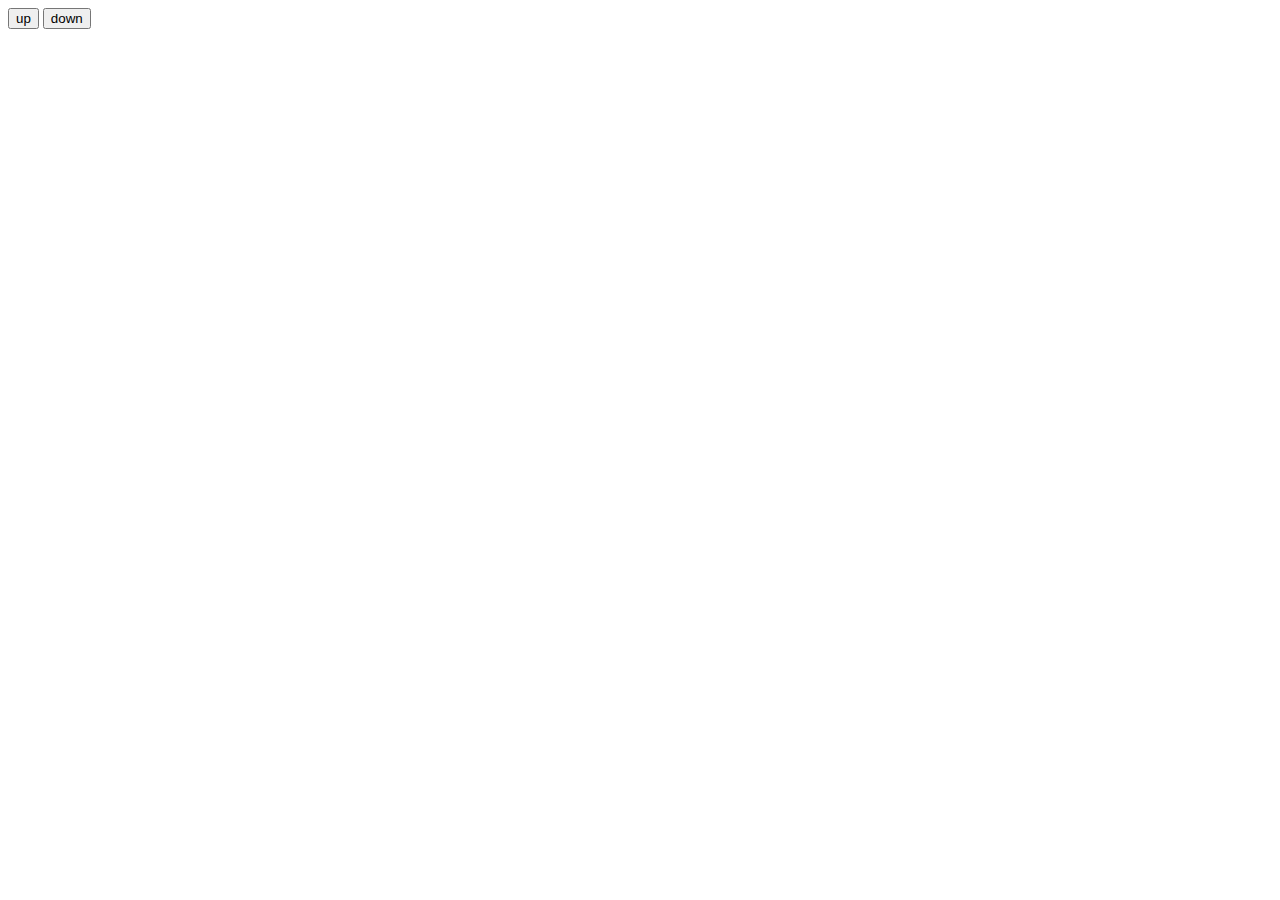
==== index.html @ e29f4a0d "Rename index (5).html to index.html" ====
<!DOCTYPE html>
<html lang="en">

<head>
  
  
  <meta charset="UTF-8">
  <meta http-equiv="X-UA-Compatible" content="IE=Edge">
  <meta name="viewport" content="width=device-width, initial-scale=1">

  <title>HTML</title>
  <div id="character"></div>
<div id="obstacle1"></div>
<div id="obstacle2"></div>
<div id="obstacle3"></div>
<div id="obstacle4"></div>



  <button onclick="up()" class="up">up</button>
  <button onclick="down()" class="down">down</button>
  <!-- HTML -->
 

  <!-- Custom Styles -->
  <link rel="stylesheet" href="style.css">
</head>

<body>

  <!-- Project -->
  <script src="main.js"></script>
</body>
</html>
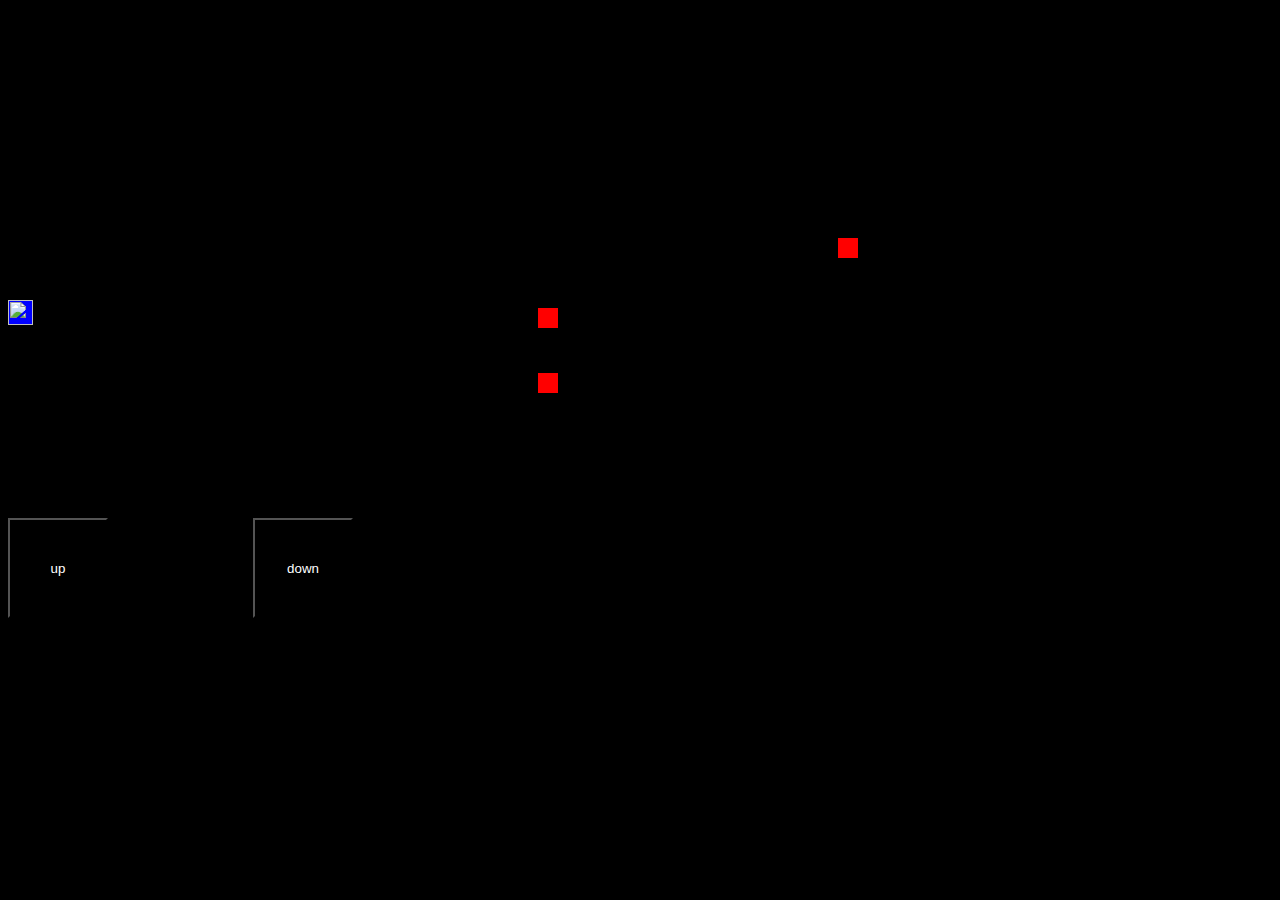
==== commit 4ba1d7e6: "Update index.html" ====
--- a/index.html
+++ b/index.html
@@ -1,34 +1,36 @@
 <!DOCTYPE html>
 <html lang="en">
-
 <head>
-  
-  
   <meta charset="UTF-8">
   <meta http-equiv="X-UA-Compatible" content="IE=Edge">
   <meta name="viewport" content="width=device-width, initial-scale=1">
 
-  <title>HTML</title>
-  <div id="character"></div>
-<div id="obstacle1"></div>
-<div id="obstacle2"></div>
-<div id="obstacle3"></div>
-<div id="obstacle4"></div>
+  <title>simple game</title>
 
-
-
-  <button onclick="up()" class="up">up</button>
-  <button onclick="down()" class="down">down</button>
   <!-- HTML -->
- 
+  
 
   <!-- Custom Styles -->
+    <img src="mouse.png" id="character"></img>  
+    <div id="obstacle1"></div>
+    <div id="obstacle2"></div>
+    <div id="obstacle3"></div>
+    <div id="obstacle4"></div>
+    <div id="obstacle5"></div>
+    <div id="obstacle6"></div>
+    <div id="obstacle7"></div>
+    <div id="obstacle8"></div> 
+    <div id="obstacle9"></div>
+    <div id="obstacle10"></div>
   <link rel="stylesheet" href="style.css">
 </head>
 
 <body>
-
+  <button onclick="up()"class="up">up</button>
+  <button onclick="down()" class="down">down</button>
   <!-- Project -->
+  <script async src="https://pagead2.googlesyndication.com/pagead/js/adsbygoogle.js?client=ca-pub-7335078777062029"
+     crossorigin="anonymous"></script>
   <script src="main.js"></script>
 </body>
 </html>
--- a/style.css
+++ b/style.css
@@ -0,0 +1,158 @@
+body {
+    font-size: 15pt;
+    background-color:black;
+}
+#obstacle1{
+  height :20px;
+  width:20px;
+  background-color:red;
+   position: relative;
+   top:200px;
+   left:830px;
+   animation: a 2s infinite linear;
+}
+@keyframes a {
+  0%{
+    left: 830px;                                                           
+  }
+  100%{
+    left: 0px;
+  }
+}
+#obstacle2{
+  height :20px;
+  width:20px;
+  background-color:red;
+   position: relative;
+   top:250px;
+   left:530px;
+   animation: b 2s infinite linear;
+}
+@keyframes b {
+  0%{
+    left: 830px;                                                           
+  }
+  100%{
+    left: 0px;
+  }
+  
+}
+#obstacle3{
+  height :20px;
+  width:20px;
+  background-color:red;
+   position: relative;
+   top:230px;
+   left:530px;
+   animation: e 2s infinite linear;
+}
+@keyframes e {
+  0%{
+    left: 630px;                                                           
+  }
+  100%{
+    left: -200px;
+  }
+}
+#obstacle4{
+  height :20px;
+  width:20px;
+  background-color:red;
+   position: relative;
+   top:275px;
+   left:530px;
+   animation: e 2s infinite linear;
+}
+@keyframes e {
+  0%{
+    left: 530px;                                                           
+  }
+  100%{
+    left: -300px;
+  }
+}
+
+
+#character{
+height: 25px;
+width :25px;
+background-color: blue;
+position: relative;
+top:292px;
+left:0px;
+}
+.animation2{
+  animation: d 500ms;
+}
+@keyframes d{
+  10%{
+    top:350px;
+  }
+  20%{
+    top:350px;
+  } 
+  30%{
+    top:350px;
+  }40%{
+    top:350px;
+  }50%{
+    top:350px;
+  }60%{
+    top:350px;
+  }70%{
+    top:350px;
+  }
+  80%{
+    top:350px;
+  }90%{
+    top:350px;
+  }100%{
+    top:350px;
+  }
+}
+.animation1{
+  animation: c 500ms;
+}
+@keyframes c{
+  10%{
+    top:222.5px;
+  }
+  20%{
+    top:222.5px;
+  } 
+  30%{
+    top:222.5px;
+  }40%{
+    top:222.5px;
+  }50%{
+    top:222.5px;
+  }60%{
+    top:222.5px;
+  }70%{
+    top:222.5px;
+  }
+  80%{
+    top:222.5px;
+  }90%{
+    top:222.5px;
+  }100%{
+    top:222.5px;
+  }
+}
+.up{
+ position: relative;
+  top:400px;
+  height:100px;
+  width:100px;
+  background:black;
+  color:white;
+}
+.down{
+ position: relative;
+  top:400px;
+  right:-140px;
+  height:100px;
+  width:100px;
+  background:black;
+  color:white;
+}
